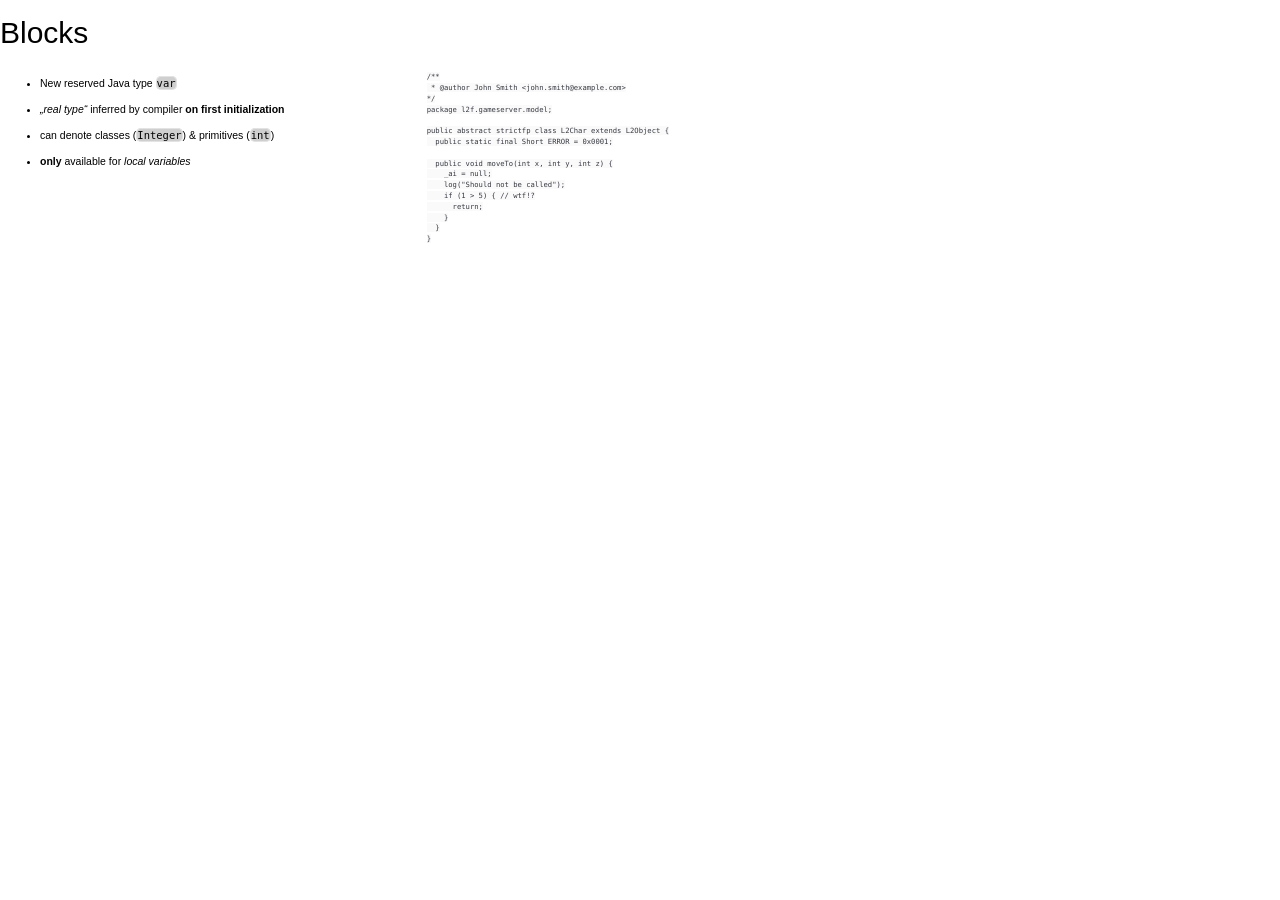
==== index.html @ c068b564 "Initial commit" ====
<!DOCTYPE html>
<html>

<head>
    <meta content="text/html;charset=utf-8" http-equiv="Content-Type">
    <meta content="utf-8" http-equiv="encoding">
    <link rel="stylesheet" href="https://www.w3schools.com/w3css/4/w3.css">
    <link rel="stylesheet" href="reveal.js/dist/reveal.css">
    <link rel="stylesheet" href="reveal.js/dist/theme/white.css">
	<link rel="stylesheet" href="css/highlight/atom-one-light.css">
	<link rel="stylesheet" href="css/customizations.css">
	<link rel="stylesheet" href="css/fonts/fontawesome/css/fontawesome.min.css">
</head>

<body>

    <div class="reveal">
        <div class="slides">
            <section data-markdown="slides.md"
                 data-separator="^--$"
                 data-separator-vertical="^---$"
                 data-separator-notes="^Note:"
                 data-charset="UTF-8">
            </section>
            <section>
            <h2>Blocks</h2>
            <div class="w3-row">
            <div class="w3-col m4">
            <ul class="xx-small"><li><p>New reserved Java type <code>var</code></p></li><li><p><em>„real type“</em> inferred by compiler <strong>on first initialization</strong></p></li><li><p>can denote classes (<code>Integer</code>) &amp; primitives (<code>int</code>)</p></li><li><p><strong>only</strong>  available for <em>local variables</em></p></li></ul>
            </div>
            <div class="w3-col m8">
            <pre class="xxxx-small highlight listingblock source col2"><code data-noescape="" class="java language-java hljs">/**
 * @author John Smith &lt;john.smith@example.com&gt;
*/
package l2f.gameserver.model;

public abstract strictfp class L2Char extends L2Object {
  public static final Short ERROR = 0x0001;

  public void moveTo(int x, int y, int z) {
    _ai = null;
    log(&quot;Should not be called&quot;);
    if (1 &gt; 5) { // wtf!?
      return;
    }
  }
}</code></pre>
            </div>
            
            </div>
            </section>
            <section data-markdown="credits.md"
                 data-separator="^--$"
                 data-separator-vertical="^---$"
                 data-separator-notes="^Note:"
                 data-charset="UTF-8">
            </section>
        </div>
    </div>
    <script src="reveal.js/dist/reveal.js"></script>
    <script src="reveal.js/plugin/notes/notes.js"></script>
    <script src="reveal.js/plugin/markdown/markdown.js"></script>
    <script src="reveal.js/plugin/highlight/highlight.js"></script>
    <script src="reveal.js/plugin/zoom/zoom.js"></script>
    <script src="reveal.js/plugin/math/math.js"></script>
    <script>
      // More info about initialization & config:
      // - https://revealjs.com/initialization/
      // - https://revealjs.com/config/
      Reveal.initialize({
        width: 1200,
        height: 700,
        hash: true,

        // Learn about plugins: https://revealjs.com/plugins/
        plugins: [RevealMarkdown, RevealHighlight, RevealNotes, RevealZoom, RevealMath.KaTeX ],
        // Options which are passed into marked
	// See https://marked.js.org/#/USING_ADVANCED.md#options
	markdown: {
		smartypants: true
	}
      });
    </script>
    <!--https://github.com/hakimel/reveal.js/issues/806-->
	<style type="text/css">
		/* 1. Style header/footer <div> so they are positioned as desired. */
		#header-left {
		    position: absolute;
		    top: 0%;
		    left: 0%;
		}
		#header-right {
		    position: absolute;
		    top: 0%;
		    right: 0%;
		}
		#footer-left {
		    position: absolute;
		    bottom: 0%;
		    left: 0%;
		}
	</style>

	<!-- 2. Create hidden header/footer <div> -->
	<div id="hidden" style="display:none;">
		<div id="header">
		    <div id="header-left"></div>
		    <div id="header-right"></div>
		    <div id="footer-left"></div>
		</div>
	</div>

	<script src="https://code.jquery.com/jquery-2.2.4.min.js"></script>
	<script type="text/javascript">
		// 3. On Reveal.js ready event, copy header/footer <div> into each `.slide-background` <div>
		var header = $('#header').html();
		if ( window.location.search.match( /print-pdf/gi ) ) {
		    Reveal.addEventListener( 'ready', function( event ) {
		        $('.slide-background').append(header);
		    });
		}
		else {
		    $('div.reveal').append(header);
	   }
	</script>
  </body>

</html>
---- css/highlight/atom-one-light.css ----
/*

Atom One Light by Daniel Gamage
Original One Light Syntax theme from https://github.com/atom/one-light-syntax

base:    #fafafa
mono-1:  #383a42
mono-2:  #686b77
mono-3:  #a0a1a7
hue-1:   #0184bb
hue-2:   #4078f2
hue-3:   #a626a4
hue-4:   #50a14f
hue-5:   #e45649
hue-5-2: #c91243
hue-6:   #986801
hue-6-2: #c18401

*/

.hljs {
  color: #383a42;
  background: #fafafa;
}

.hljs-comment,
.hljs-quote {
  color: #a0a1a7;
  font-style: italic;
}

.hljs-doctag,
.hljs-keyword,
.hljs-formula {
  color: #a626a4;
}

.hljs-section,
.hljs-name,
.hljs-selector-tag,
.hljs-deletion,
.hljs-subst {
  color: #e45649;
}

.hljs-literal {
  color: #0184bb;
}

.hljs-string,
.hljs-regexp,
.hljs-addition,
.hljs-attribute,
.hljs-meta .hljs-string {
  color: #50a14f;
}

.hljs-attr,
.hljs-variable,
.hljs-template-variable,
.hljs-type,
.hljs-selector-class,
.hljs-selector-attr,
.hljs-selector-pseudo,
.hljs-number {
  color: #986801;
}

.hljs-symbol,
.hljs-bullet,
.hljs-link,
.hljs-meta,
.hljs-selector-id,
.hljs-title {
  color: #4078f2;
}

.hljs-built_in,
.hljs-title.class_,
.hljs-class .hljs-title {
  color: #c18401;
}

.hljs-emphasis {
  font-style: italic;
}

.hljs-strong {
  font-weight: bold;
}

.hljs-link {
  text-decoration: underline;
}
---- css/customizations.css ----
li.co {
	font-size:0.67em;
	list-style-type: none;
	text-indent: -1em;
	padding-left: 1em;
}
li.mdfa {
	list-style-type: none;
	text-indent: -1em;
	padding-left: 1em;
}
.reveal i{
    font-family: 'FontAwesome';
    font-style: normal;
}
.mdfa {
    font-family: 'FontAwesome';
    font-style: normal;
}
.x-small{
font-size: 0.83em !important;
}
.xx-small{
font-size: 0.70em !important;
}
.xxx-small{
font-size: 0.58em !important;
}
.xxxx-small{
font-size: 0.48em !important;
}
.decent{
color: #808080a0;
}
.reveal p code , li code{
border-radius: 5px;
/*padding: 1px 3px;
*/border: 1px solid rgba(255,255,255,.4);
background: #40404040;
white-space: nowrap;
}
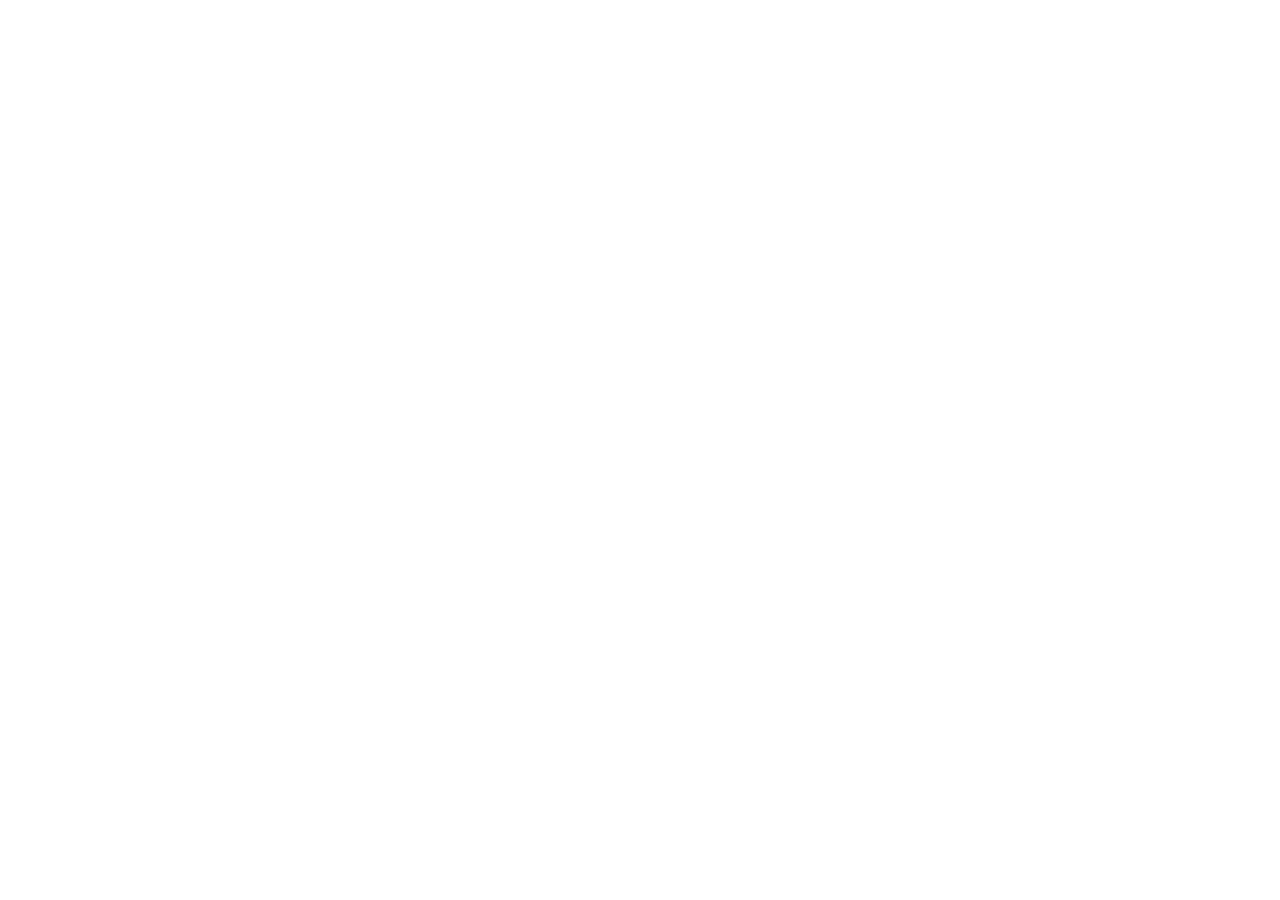
==== commit db034155: "Boa sochi i do mochi Projekte alles weggelöscht wenn need to look for info on markdown see lookForMd" ====
--- a/index.html
+++ b/index.html
@@ -6,7 +6,7 @@
     <meta content="utf-8" http-equiv="encoding">
     <link rel="stylesheet" href="https://www.w3schools.com/w3css/4/w3.css">
     <link rel="stylesheet" href="reveal.js/dist/reveal.css">
-    <link rel="stylesheet" href="reveal.js/dist/theme/white.css">
+    <link rel="stylesheet" href="reveal.js/dist/theme/black.css">
 	<link rel="stylesheet" href="css/highlight/atom-one-light.css">
 	<link rel="stylesheet" href="css/customizations.css">
 	<link rel="stylesheet" href="css/fonts/fontawesome/css/fontawesome.min.css">
@@ -17,39 +17,6 @@
     <div class="reveal">
         <div class="slides">
             <section data-markdown="slides.md"
-                 data-separator="^--$"
-                 data-separator-vertical="^---$"
-                 data-separator-notes="^Note:"
-                 data-charset="UTF-8">
-            </section>
-            <section>
-            <h2>Blocks</h2>
-            <div class="w3-row">
-            <div class="w3-col m4">
-            <ul class="xx-small"><li><p>New reserved Java type <code>var</code></p></li><li><p><em>„real type“</em> inferred by compiler <strong>on first initialization</strong></p></li><li><p>can denote classes (<code>Integer</code>) &amp; primitives (<code>int</code>)</p></li><li><p><strong>only</strong>  available for <em>local variables</em></p></li></ul>
-            </div>
-            <div class="w3-col m8">
-            <pre class="xxxx-small highlight listingblock source col2"><code data-noescape="" class="java language-java hljs">/**
- * @author John Smith &lt;john.smith@example.com&gt;
-*/
-package l2f.gameserver.model;
-
-public abstract strictfp class L2Char extends L2Object {
-  public static final Short ERROR = 0x0001;
-
-  public void moveTo(int x, int y, int z) {
-    _ai = null;
-    log(&quot;Should not be called&quot;);
-    if (1 &gt; 5) { // wtf!?
-      return;
-    }
-  }
-}</code></pre>
-            </div>
-            
-            </div>
-            </section>
-            <section data-markdown="credits.md"
                  data-separator="^--$"
                  data-separator-vertical="^---$"
                  data-separator-notes="^Note:"
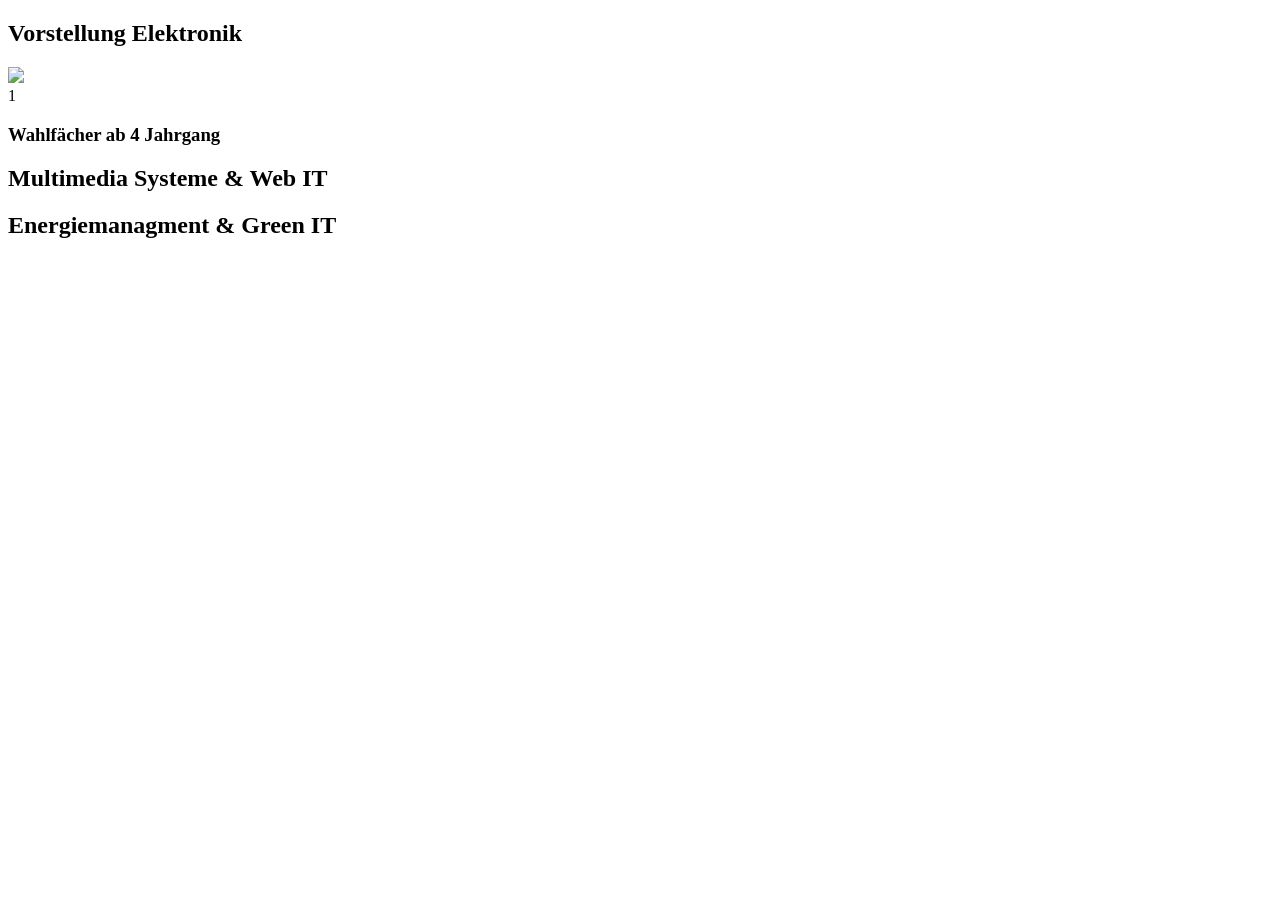
==== commit 5def8668: "presi" ====
--- a/index.html
+++ b/index.html
@@ -1,96 +1,97 @@
-<!DOCTYPE html>
-<html>
+<!doctype html>
+<html lang="en">
+<head>
+    <meta charset="utf-8">
+    <title>tidy-revealjs demo</title>
+    <meta name="description" content="A custom theme and build system for reveal.js">
+    <meta name="author" content="Julie Ng">
+    <meta name="apple-mobile-web-app-capable" content="yes">
+    <meta name="apple-mobile-web-app-status-bar-style" content="black-translucent">
+    <meta name="viewport" content="width=device-width, initial-scale=1.0">
 
-<head>
-    <meta content="text/html;charset=utf-8" http-equiv="Content-Type">
-    <meta content="utf-8" http-equiv="encoding">
-    <link rel="stylesheet" href="https://www.w3schools.com/w3css/4/w3.css">
-    <link rel="stylesheet" href="reveal.js/dist/reveal.css">
-    <link rel="stylesheet" href="reveal.js/dist/theme/black.css">
-	<link rel="stylesheet" href="css/highlight/atom-one-light.css">
-	<link rel="stylesheet" href="css/customizations.css">
-	<link rel="stylesheet" href="css/fonts/fontawesome/css/fontawesome.min.css">
+    <link rel="stylesheet" href="assets/vendor/revealjs/css/reset.css">
+    <link rel="stylesheet" href="assets/vendor/revealjs/css/reveal.css">
+
+    <!-- Theme used for syntax highlighting of code -->
+    <link rel="stylesheet" href="assets/vendor/prism-monokai.css">
+
+    <!-- Tidy Styles -->
+    <link rel="stylesheet" href="assets/css/styles.css">
+
+    <!-- Printing and PDF exports -->
+    <script>
+        var link = document.createElement('link');
+        link.rel = 'stylesheet';
+        link.type = 'text/css';
+        link.href = window.location.search.match(/print-pdf/gi) ? 'assets/vendor/revealjs/css/print/pdf.css' : 'assets/vendor/revealjs/css/print/paper.css';
+        document.getElementsByTagName('head')[0].appendChild(link);
+    </script>
+
+    <!--[if lt IE 9]>
+    <script src="lib/js/html5shiv.js"></script>
+    <![endif]-->
 </head>
-
 <body>
 
-    <div class="reveal">
-        <div class="slides">
-            <section data-markdown="slides.md"
-                 data-separator="^--$"
-                 data-separator-vertical="^---$"
-                 data-separator-notes="^Note:"
-                 data-charset="UTF-8">
+<div class="reveal">
+    <div class="slides">
+        <section class="section-title">
+            <h1>Vorstellung Elektronik</h1>
+            <img src="https://upload.wikimedia.org/wikipedia/commons/2/24/HTL_Steyr_Logo.jpg" class="center" style="width: 300px">
+
+        </section>
+        <section data-markdown="slides/1.md" data-separator-notes="^Note:"></section>
+        <section data-markdown="slides/2.md" data-separator-notes="^Note:"></section>
+        <section>
+            <section class="section-title" data-background-image="./images/example-stil-vdaJJbls3xE-unsplash.jpg">
+                <span class="section-number">1</span>
+                <h1>Wahlfächer ab 4 Jahrgang</h1>
+                <h2>Multimedia Systeme & Web IT</h2>
+                <h2>Energiemanagment & Green IT</h2>
             </section>
-        </div>
+            <section data-markdown="slides/wahlfaecher/multimedia.md" data-separator-notes="^Note:"></section>
+            <section data-markdown="slides/wahlfaecher/energiemanagment.md" data-separator-notes="^Note:"></section>
+        </section>
+        <section data-markdown="slides/elektroniker.md" data-separator-notes="^Note:"></section>
+        <section data-markdown="slides/karrierewege.md" data-separator-notes="^Note:"></section>
+        <section data-markdown="slides/projekte.md" data-separator-notes="^Note:"></section>
     </div>
-    <script src="reveal.js/dist/reveal.js"></script>
-    <script src="reveal.js/plugin/notes/notes.js"></script>
-    <script src="reveal.js/plugin/markdown/markdown.js"></script>
-    <script src="reveal.js/plugin/highlight/highlight.js"></script>
-    <script src="reveal.js/plugin/zoom/zoom.js"></script>
-    <script src="reveal.js/plugin/math/math.js"></script>
-    <script>
-      // More info about initialization & config:
-      // - https://revealjs.com/initialization/
-      // - https://revealjs.com/config/
-      Reveal.initialize({
-        width: 1200,
-        height: 700,
+</div>
+
+<script src="assets/vendor/revealjs/reveal.js"></script>
+<script>
+    Reveal.initialize({
+        controls: true,
+        progress: true,
+        center: false,
         hash: true,
+        history: true,
+        width: 1280,
+        height: 720,
+        margin: 0.1,
+        transition: 'slide', // none/fade/slide/convex/concave/zoom
 
-        // Learn about plugins: https://revealjs.com/plugins/
-        plugins: [RevealMarkdown, RevealHighlight, RevealNotes, RevealZoom, RevealMath.KaTeX ],
-        // Options which are passed into marked
-	// See https://marked.js.org/#/USING_ADVANCED.md#options
-	markdown: {
-		smartypants: true
-	}
-      });
-    </script>
-    <!--https://github.com/hakimel/reveal.js/issues/806-->
-	<style type="text/css">
-		/* 1. Style header/footer <div> so they are positioned as desired. */
-		#header-left {
-		    position: absolute;
-		    top: 0%;
-		    left: 0%;
-		}
-		#header-right {
-		    position: absolute;
-		    top: 0%;
-		    right: 0%;
-		}
-		#footer-left {
-		    position: absolute;
-		    bottom: 0%;
-		    left: 0%;
-		}
-	</style>
-
-	<!-- 2. Create hidden header/footer <div> -->
-	<div id="hidden" style="display:none;">
-		<div id="header">
-		    <div id="header-left"></div>
-		    <div id="header-right"></div>
-		    <div id="footer-left"></div>
-		</div>
-	</div>
-
-	<script src="https://code.jquery.com/jquery-2.2.4.min.js"></script>
-	<script type="text/javascript">
-		// 3. On Reveal.js ready event, copy header/footer <div> into each `.slide-background` <div>
-		var header = $('#header').html();
-		if ( window.location.search.match( /print-pdf/gi ) ) {
-		    Reveal.addEventListener( 'ready', function( event ) {
-		        $('.slide-background').append(header);
-		    });
-		}
-		else {
-		    $('div.reveal').append(header);
-	   }
-	</script>
-  </body>
-
+        // More info https://github.com/hakimel/reveal.js#dependencies
+        dependencies: [
+            {
+                src: 'assets/vendor/revealjs/plugin/markdown/marked.js', condition: function () {
+                    return !!document.querySelector('[data-markdown]');
+                }
+            },
+            {
+                src: 'assets/vendor/revealjs/plugin/markdown/markdown.js', condition: function () {
+                    return !!document.querySelector('[data-markdown]');
+                }
+            },
+            // { src: 'assets/vendor/revealjs/plugin/highlight/highlight.js', async: true },
+            // { src: 'assets/vendor/revealjs/plugin/search/search.js', async: true },
+            // { src: 'assets/vendor/revealjs/plugin/zoom-js/zoom.js', async: true },
+            {src: 'assets/vendor/revealjs/plugin/notes/notes.js', async: true},
+            {src: 'assets/vendor/revealjs/plugin/notes-server/client.js', async: true},
+            {src: 'assets/vendor/prism.js', async: true}
+            // { src: 'https://platform.twitter.com/widgets.js', async: true }
+        ]
+    })
+</script>
+</body>
 </html>
-
